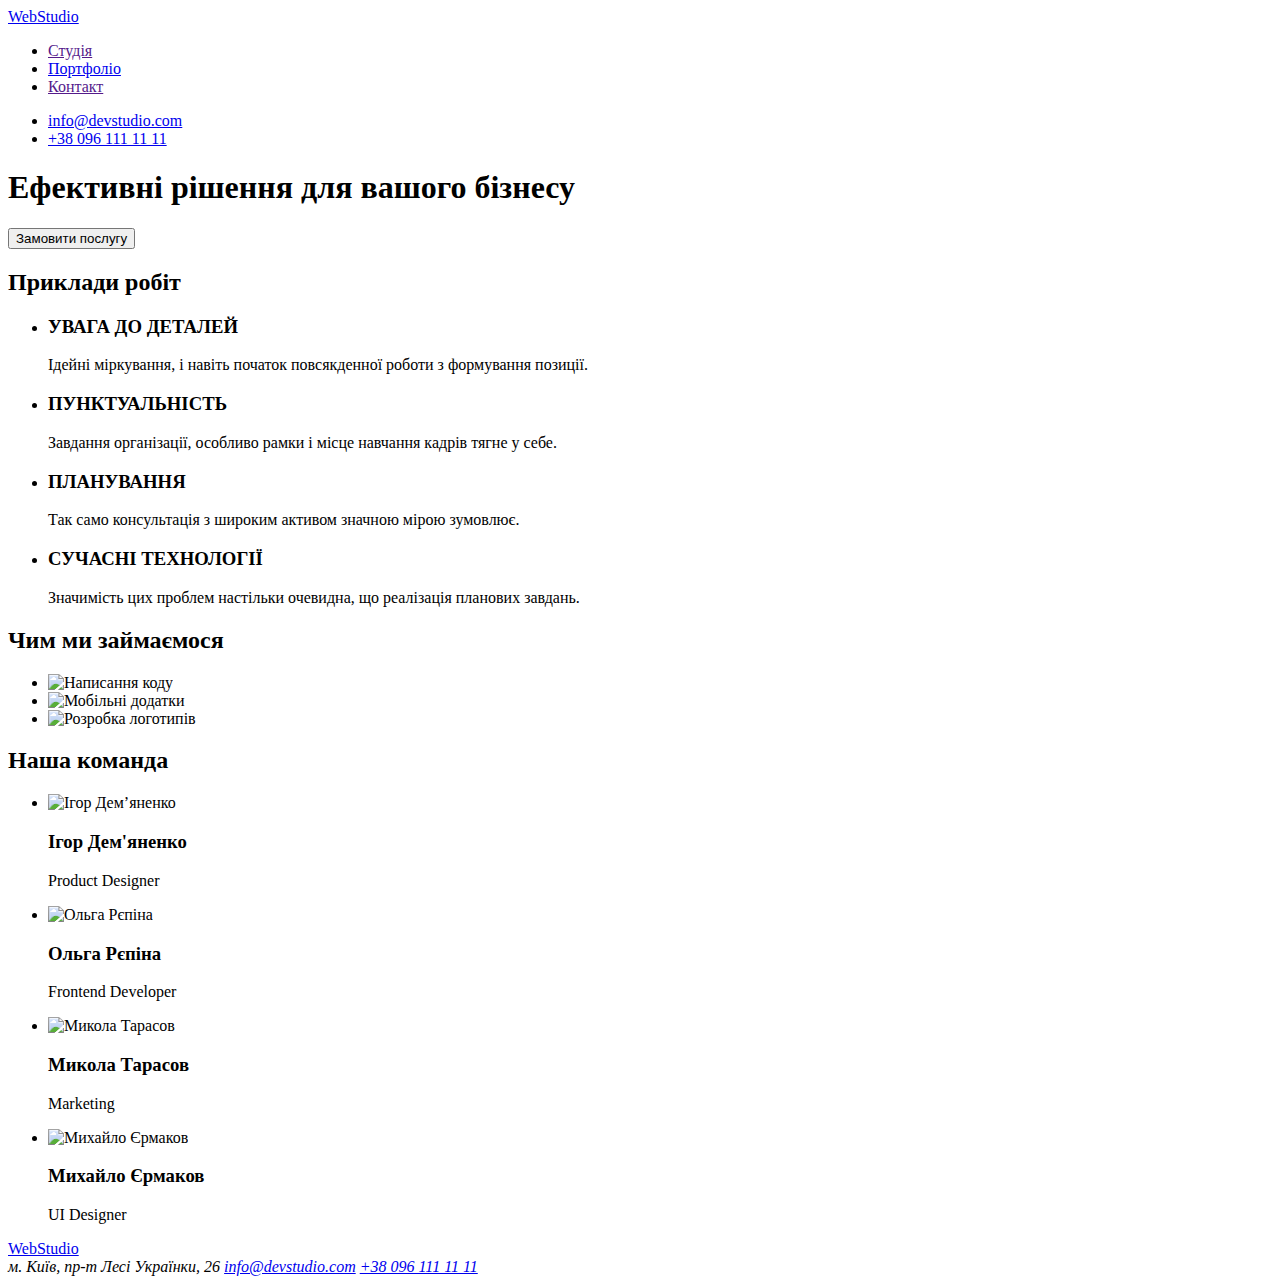
==== index.html @ 47324430 "поправил заголовки в index.html" ====
<!DOCTYPE html>
<html lang="ua">
  <head>
    <meta charset="UTF-8" />
    <meta name="viewport" content="width=device-width, initial-scale=1.0" />
    <title>WebStudio</title>
  </head>
  <body>
    <header>
      <nav>
        <a href="#">WebStudio</a>
        <ul>
          <li><a href="">Студія</a></li>
          <li><a href="./portfolio.html">Портфоліо</a></li>
          <li><a href="">Контакт</a></li>
        </ul>
      </nav>
      <ul>
        <li><a href="#">info@devstudio.com</a></li>
        <li><a href="#">+38 096 111 11 11</a></li>
      </ul>
    </header>
    <main>
      <section>
        <h1>Ефективні рішення для вашого бізнесу</h1>
        <button>Замовити послугу</button>
      </section>
      <section>
        <h2>Приклади робіт</h2>
        <ul>
          <li>
            <h3>УВАГА ДО ДЕТАЛЕЙ</h3>
            <p>
              Ідейні міркування, і навіть початок повсякденної роботи з
              формування позиції.
            </p>
          </li>
          <li>
            <h3>ПУНКТУАЛЬНІСТЬ</h3>
            <p>
              Завдання організації, особливо рамки і місце навчання кадрів тягне
              у себе.
            </p>
          </li>
          <li>
            <h3>ПЛАНУВАННЯ</h3>
            <p>
              Так само консультація з широким активом значною мірою зумовлює.
            </p>
          </li>
          <li>
            <h3>СУЧАСНІ ТЕХНОЛОГІЇ</h3>
            <p>
              Значимість цих проблем настільки очевидна, що реалізація планових
              завдань.
            </p>
          </li>
        </ul>
      </section>
      <section>
        <h2>Чим ми займаємося</h2>
        <ul>
          <li>
            <img src="./imeges/keydoard.jpg" alt="Написання коду" width="370" />
          </li>
          <li>
            <img
              src="./imeges/displey.jpg"
              alt="Мобільні додатки"
              width="370"
            />
          </li>
          <li>
            <img
              src="./imeges/tablet.jpg"
              alt="Розробка логотипів"
              width="370"
            />
          </li>
        </ul>
      </section>
      <section>
        <h2>Наша команда</h2>
        <ul>
          <li>
            <img src="./imeges/igor.jpg" alt="Ігор Демʼяненко" width="270" />
            <h3>Ігор Дем'яненко</h3>
            <p>Product Designer</p>
          </li>
          <li>
            <img src="./imeges/olga.jpg" alt="Ольга Рєпіна" width="270" />
            <h3>Ольга Рєпіна</h3>
            <p>Frontend Developer</p>
          </li>
          <li>
            <img src="./imeges/mukola.jpg" alt="Микола Тарасов" width="270" />
            <h3>Микола Тарасов</h3>
            <p>Marketing</p>
          </li>
          <li>
            <img src="./imeges/myhaylo.jpg" alt="Михайло Єрмаков" width="270" />
            <h3>Михайло Єрмаков</h3>
            <p>UI Designer</p>
          </li>
        </ul>
      </section>
    </main>
    <footer>
      <a href="#">WebStudio</a>
      <address>
        м. Київ, пр-т Лесі Українки, 26 <a href="#">info@devstudio.com</a>
        <a href="#">+38 096 111 11 11</a>
      </address>
    </footer>
  </body>
</html>
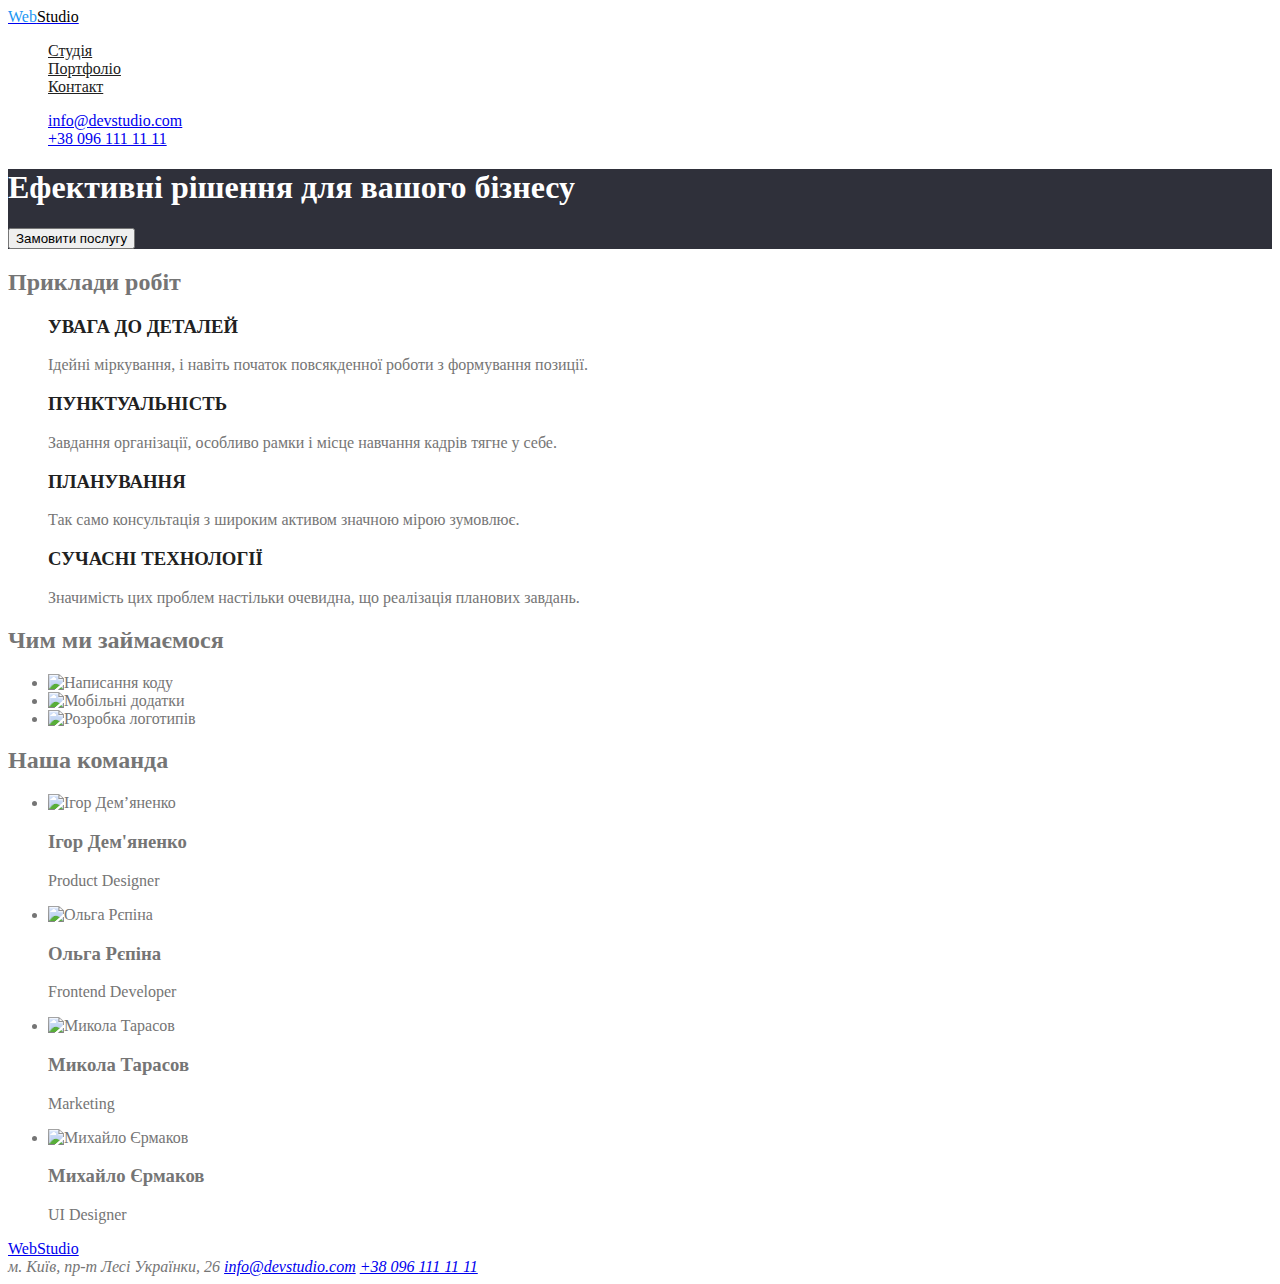
==== commit 302b96c2: "добавил style.css" ====
--- a/index.html
+++ b/index.html
@@ -4,52 +4,58 @@
     <meta charset="UTF-8" />
     <meta name="viewport" content="width=device-width, initial-scale=1.0" />
     <title>WebStudio</title>
+    <link rel="stylesheet" href="css/style.css" />
   </head>
   <body>
     <header>
       <nav>
-        <a href="#">WebStudio</a>
-        <ul>
-          <li><a href="">Студія</a></li>
-          <li><a href="./portfolio.html">Портфоліо</a></li>
-          <li><a href="">Контакт</a></li>
+        <a href="#" class="logo"
+          ><span class="color-blu">Web</span
+          ><span class="color-black">Studio</span></a
+        >
+        <ul class="site-nav list">
+          <li><a href="" class="link">Студія</a></li>
+          <li><a href="./portfolio.html" class="link">Портфоліо</a></li>
+          <li><a href="" class="link">Контакт</a></li>
         </ul>
       </nav>
-      <ul>
+      <ul class="contact-nav list">
         <li><a href="#">info@devstudio.com</a></li>
         <li><a href="#">+38 096 111 11 11</a></li>
       </ul>
     </header>
     <main>
-      <section>
-        <h1>Ефективні рішення для вашого бізнесу</h1>
+      <!-- Hero -->
+      <section class="hero">
+        <h1 class="hero-title">Ефективні рішення для вашого бізнесу</h1>
         <button>Замовити послугу</button>
       </section>
-      <section>
+      <!-- Feature -->
+      <section class="section">
         <h2>Приклади робіт</h2>
-        <ul>
+        <ul class="feature-list list">
           <li>
-            <h3>УВАГА ДО ДЕТАЛЕЙ</h3>
+            <h3 class="title">УВАГА ДО ДЕТАЛЕЙ</h3>
             <p>
               Ідейні міркування, і навіть початок повсякденної роботи з
               формування позиції.
             </p>
           </li>
           <li>
-            <h3>ПУНКТУАЛЬНІСТЬ</h3>
+            <h3 class="title">ПУНКТУАЛЬНІСТЬ</h3>
             <p>
               Завдання організації, особливо рамки і місце навчання кадрів тягне
               у себе.
             </p>
           </li>
           <li>
-            <h3>ПЛАНУВАННЯ</h3>
+            <h3 class="title">ПЛАНУВАННЯ</h3>
             <p>
               Так само консультація з широким активом значною мірою зумовлює.
             </p>
           </li>
           <li>
-            <h3>СУЧАСНІ ТЕХНОЛОГІЇ</h3>
+            <h3 class="title">СУЧАСНІ ТЕХНОЛОГІЇ</h3>
             <p>
               Значимість цих проблем настільки очевидна, що реалізація планових
               завдань.
@@ -57,8 +63,8 @@
           </li>
         </ul>
       </section>
-      <section>
-        <h2>Чим ми займаємося</h2>
+      <section class="">
+        <h2 class="">Чим ми займаємося</h2>
         <ul>
           <li>
             <img src="./imeges/keydoard.jpg" alt="Написання коду" width="370" />
@@ -79,27 +85,27 @@
           </li>
         </ul>
       </section>
-      <section>
-        <h2>Наша команда</h2>
+      <section class="">
+        <h2 class="">Наша команда</h2>
         <ul>
           <li>
             <img src="./imeges/igor.jpg" alt="Ігор Демʼяненко" width="270" />
-            <h3>Ігор Дем'яненко</h3>
+            <h3 class="">Ігор Дем'яненко</h3>
             <p>Product Designer</p>
           </li>
           <li>
             <img src="./imeges/olga.jpg" alt="Ольга Рєпіна" width="270" />
-            <h3>Ольга Рєпіна</h3>
+            <h3 class="">Ольга Рєпіна</h3>
             <p>Frontend Developer</p>
           </li>
           <li>
             <img src="./imeges/mukola.jpg" alt="Микола Тарасов" width="270" />
-            <h3>Микола Тарасов</h3>
+            <h3 class="">Микола Тарасов</h3>
             <p>Marketing</p>
           </li>
           <li>
             <img src="./imeges/myhaylo.jpg" alt="Михайло Єрмаков" width="270" />
-            <h3>Михайло Єрмаков</h3>
+            <h3 class="">Михайло Єрмаков</h3>
             <p>UI Designer</p>
           </li>
         </ul>
--- a/css/style.css
+++ b/css/style.css
@@ -0,0 +1,54 @@
+/* 
+цвет ховера текста #2196F3
+главный цвет текста #212121
+вторичный цвет текста #757575
+цвет главного заголовка #FFFFFF
+вторичный цвет фона #F5F4FA
+
+ */
+.list {
+  list-style: none;
+}
+
+body {
+  background-color: #fff;
+  color: #757575;
+}
+/* header */
+
+.logo .color-blu {
+  color: #2196f3;
+}
+.logo .color-black {
+  color: #000000;
+}
+
+/* site nav */
+
+.site-nav .link {
+  color: #212121;
+}
+.site-nav .link:hover,
+.site-nav .link:focus {
+  color: #2196f3;
+}
+
+/* Hero */
+.hero {
+  background-color: #2f303a;
+}
+.hero .hero-title {
+  color: #ffffff;
+}
+
+/* section section-title */
+
+.section .section-title {
+  color: #212121;
+}
+
+/* Feature */
+
+.feature-list .title {
+  color: #212121;
+}
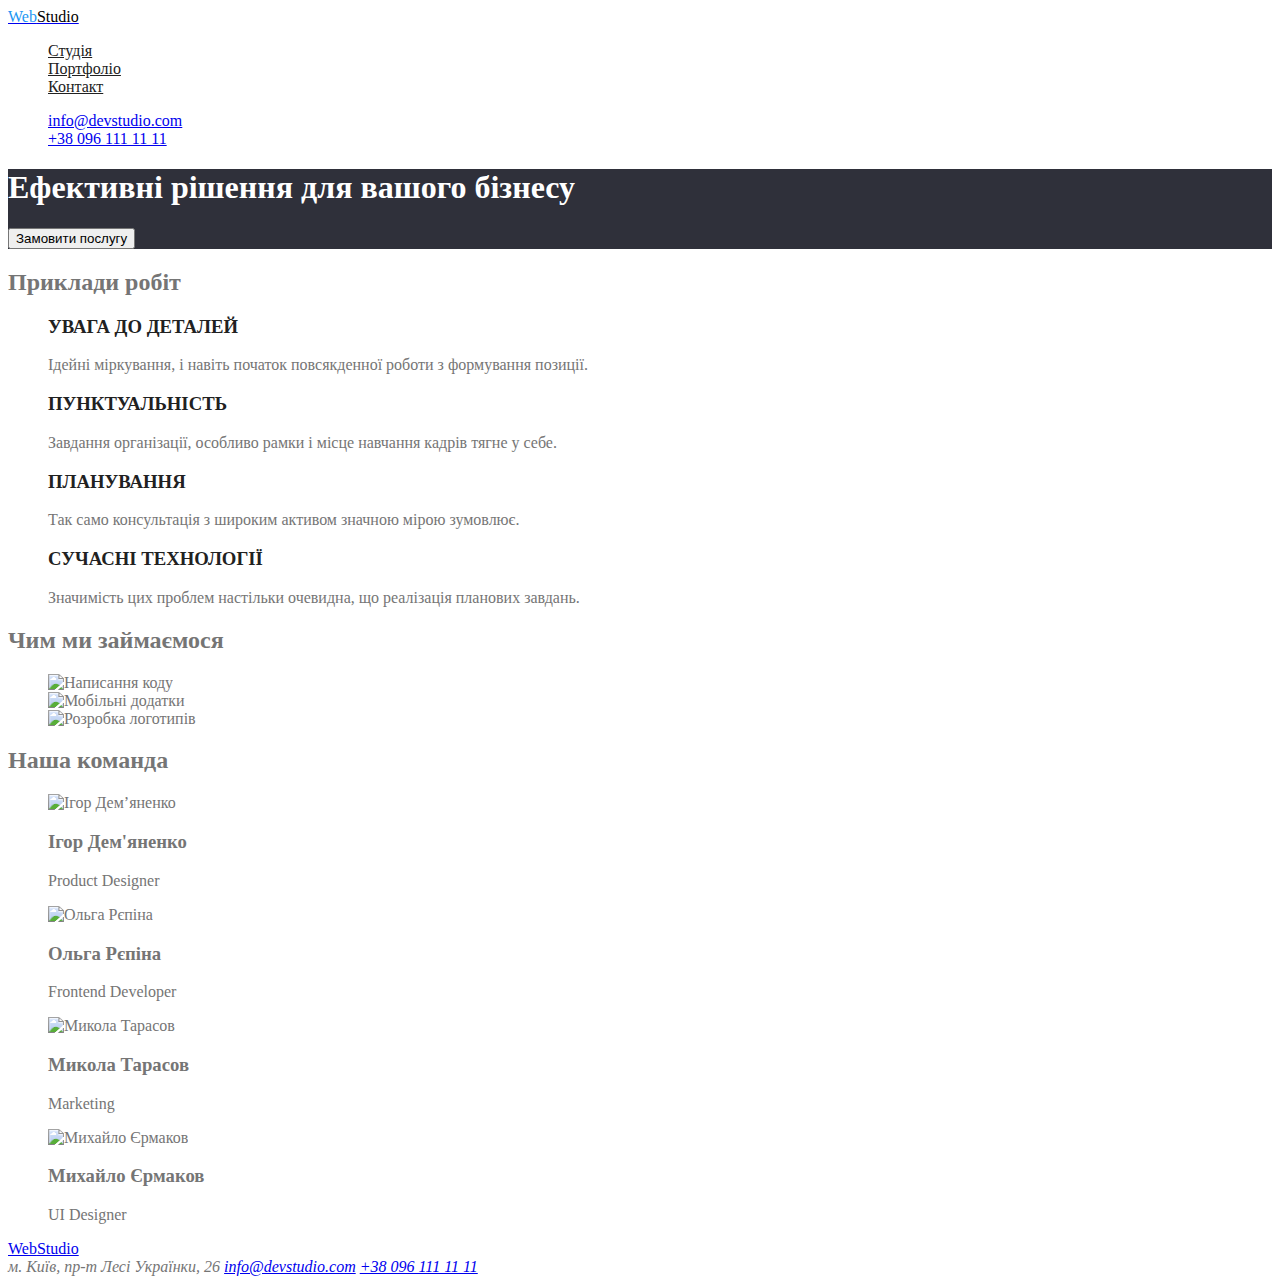
==== commit fec347d4: "внес правки в index.html" ====
--- a/index.html
+++ b/index.html
@@ -1,5 +1,5 @@
 <!DOCTYPE html>
-<html lang="ua">
+<html lang="uk">
   <head>
     <meta charset="UTF-8" />
     <meta name="viewport" content="width=device-width, initial-scale=1.0" />
@@ -63,9 +63,9 @@
           </li>
         </ul>
       </section>
-      <section class="">
-        <h2 class="">Чим ми займаємося</h2>
-        <ul>
+      <section class="works">
+        <h2 class="works-title">Чим ми займаємося</h2>
+        <ul class="list">
           <li>
             <img src="./imeges/keydoard.jpg" alt="Написання коду" width="370" />
           </li>
@@ -85,37 +85,42 @@
           </li>
         </ul>
       </section>
-      <section class="">
-        <h2 class="">Наша команда</h2>
-        <ul>
+      <!-- Team -->
+      <section class="team">
+        <h2 class="team-title">Наша команда</h2>
+        <ul class="list">
           <li>
             <img src="./imeges/igor.jpg" alt="Ігор Демʼяненко" width="270" />
-            <h3 class="">Ігор Дем'яненко</h3>
+            <h3 class="team-name">Ігор Дем'яненко</h3>
             <p>Product Designer</p>
           </li>
           <li>
             <img src="./imeges/olga.jpg" alt="Ольга Рєпіна" width="270" />
-            <h3 class="">Ольга Рєпіна</h3>
+            <h3 class="team-name">Ольга Рєпіна</h3>
             <p>Frontend Developer</p>
           </li>
           <li>
             <img src="./imeges/mukola.jpg" alt="Микола Тарасов" width="270" />
-            <h3 class="">Микола Тарасов</h3>
+            <h3 class="team-name">Микола Тарасов</h3>
             <p>Marketing</p>
           </li>
           <li>
             <img src="./imeges/myhaylo.jpg" alt="Михайло Єрмаков" width="270" />
-            <h3 class="">Михайло Єрмаков</h3>
+            <h3 class="team-name">Михайло Єрмаков</h3>
             <p>UI Designer</p>
           </li>
         </ul>
       </section>
     </main>
-    <footer>
-      <a href="#">WebStudio</a>
+    <footer class="footer">
+      <a class="footer-logo" href="#"
+        ><span class="color-blu">Web</span
+        ><span class="color-white">Studio</span></a
+      >
       <address>
-        м. Київ, пр-т Лесі Українки, 26 <a href="#">info@devstudio.com</a>
-        <a href="#">+38 096 111 11 11</a>
+        м. Київ, пр-т Лесі Українки, 26
+        <a href="mailto:info@devstudio.com">info@devstudio.com</a>
+        <a href="tel:+380961111111">+38 096 111 11 11</a>
       </address>
     </footer>
   </body>
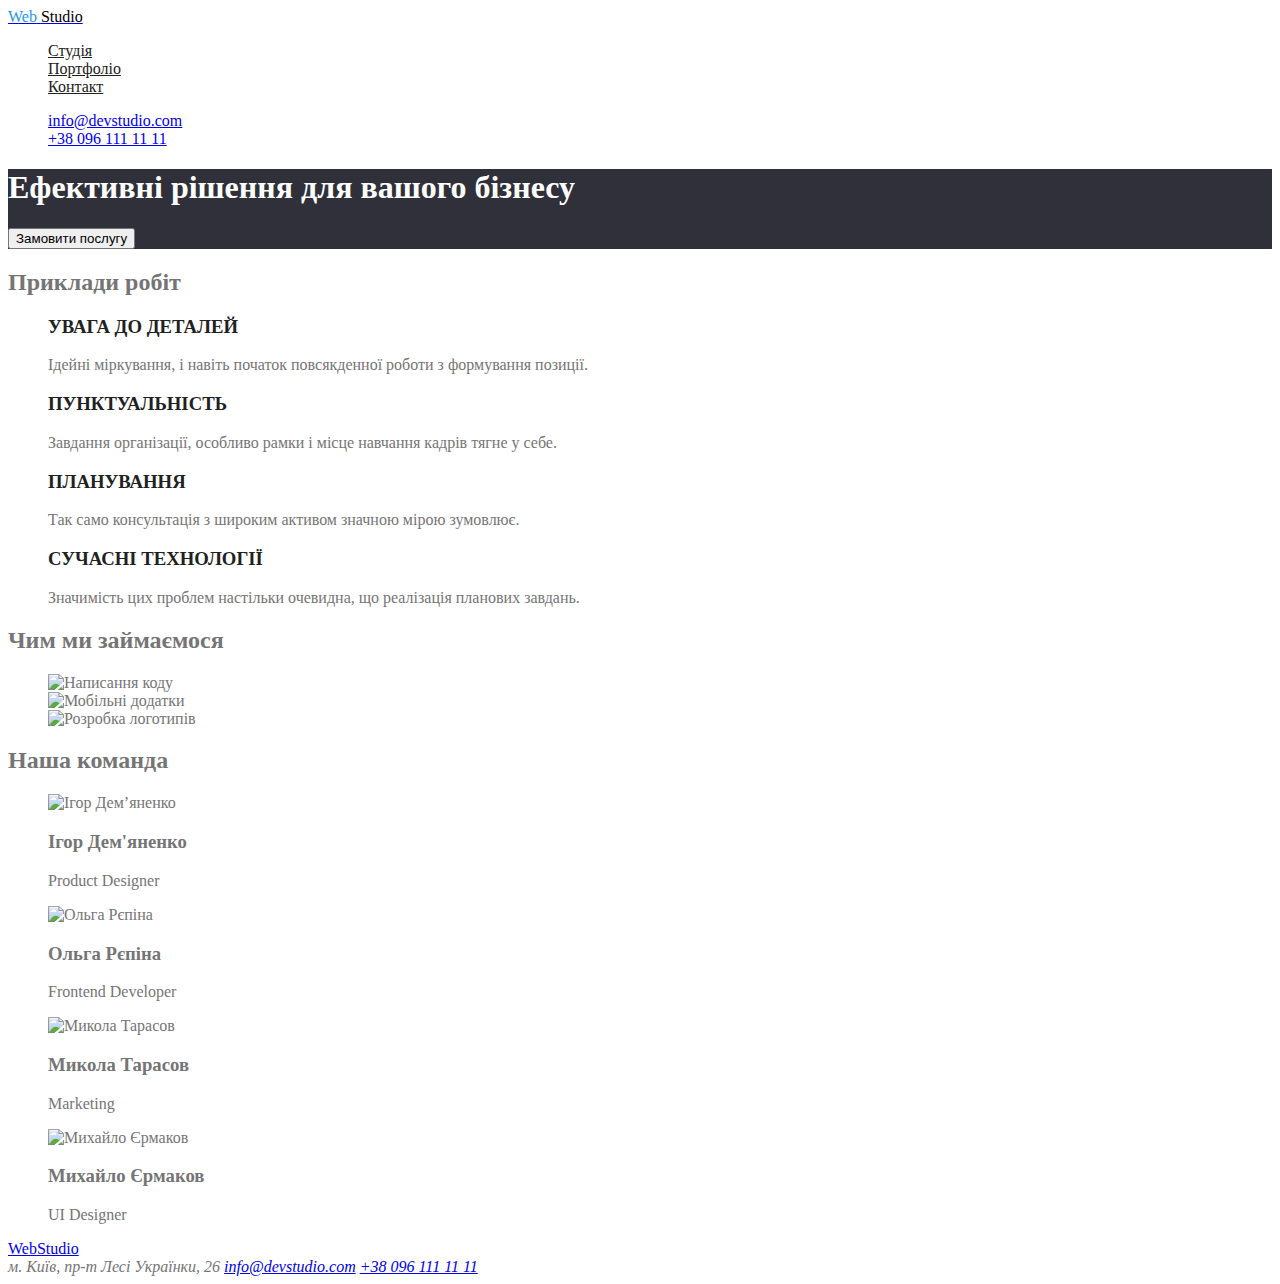
==== commit 0e29083a: "update index.html" ====
--- a/index.html
+++ b/index.html
@@ -4,31 +4,45 @@
     <meta charset="UTF-8" />
     <meta name="viewport" content="width=device-width, initial-scale=1.0" />
     <title>WebStudio</title>
+    <link rel="preconnect" href="https://fonts.googleapis.com" />
+    <link rel="preconnect" href="https://fonts.gstatic.com" crossorigin />
+    <link
+      href="https://fonts.googleapis.com/css2?family=Raleway:wght@400;700&family=Roboto:wght@400;500;700;900&display=swap"
+      rel="stylesheet"
+    />
     <link rel="stylesheet" href="css/style.css" />
   </head>
   <body>
     <header>
+      <!-- site nav -->
       <nav>
-        <a href="#" class="logo"
-          ><span class="color-blu">Web</span
-          ><span class="color-black">Studio</span></a
-        >
+        <a href="./index.html" class="logo list">
+          <span class="color-blu">Web</span>
+          <span class="color-black">Studio</span>
+        </a>
         <ul class="site-nav list">
           <li><a href="" class="link">Студія</a></li>
           <li><a href="./portfolio.html" class="link">Портфоліо</a></li>
           <li><a href="" class="link">Контакт</a></li>
         </ul>
       </nav>
-      <ul class="contact-nav list">
-        <li><a href="#">info@devstudio.com</a></li>
-        <li><a href="#">+38 096 111 11 11</a></li>
+      <!-- Contakt -->
+      <ul class="contakt-nav list">
+        <li>
+          <a href="mailto:info@devstudio.com" class="contakt"
+            >info@devstudio.com</a
+          >
+        </li>
+        <li>
+          <a href="tel:+380961111111" class="contakt">+38 096 111 11 11</a>
+        </li>
       </ul>
     </header>
     <main>
       <!-- Hero -->
       <section class="hero">
         <h1 class="hero-title">Ефективні рішення для вашого бізнесу</h1>
-        <button>Замовити послугу</button>
+        <button class="button">Замовити послугу</button>
       </section>
       <!-- Feature -->
       <section class="section">
@@ -36,27 +50,27 @@
         <ul class="feature-list list">
           <li>
             <h3 class="title">УВАГА ДО ДЕТАЛЕЙ</h3>
-            <p>
+            <p class="feature-text">
               Ідейні міркування, і навіть початок повсякденної роботи з
               формування позиції.
             </p>
           </li>
           <li>
             <h3 class="title">ПУНКТУАЛЬНІСТЬ</h3>
-            <p>
+            <p class="feature-text">
               Завдання організації, особливо рамки і місце навчання кадрів тягне
               у себе.
             </p>
           </li>
           <li>
             <h3 class="title">ПЛАНУВАННЯ</h3>
-            <p>
+            <p class="feature-text">
               Так само консультація з широким активом значною мірою зумовлює.
             </p>
           </li>
           <li>
             <h3 class="title">СУЧАСНІ ТЕХНОЛОГІЇ</h3>
-            <p>
+            <p class="feature-text">
               Значимість цих проблем настільки очевидна, що реалізація планових
               завдань.
             </p>
@@ -92,22 +106,22 @@
           <li>
             <img src="./imeges/igor.jpg" alt="Ігор Демʼяненко" width="270" />
             <h3 class="team-name">Ігор Дем'яненко</h3>
-            <p>Product Designer</p>
+            <p class="team-prof">Product Designer</p>
           </li>
           <li>
             <img src="./imeges/olga.jpg" alt="Ольга Рєпіна" width="270" />
             <h3 class="team-name">Ольга Рєпіна</h3>
-            <p>Frontend Developer</p>
+            <p class="team-prof">Frontend Developer</p>
           </li>
           <li>
             <img src="./imeges/mukola.jpg" alt="Микола Тарасов" width="270" />
             <h3 class="team-name">Микола Тарасов</h3>
-            <p>Marketing</p>
+            <p class="team-prof">Marketing</p>
           </li>
           <li>
             <img src="./imeges/myhaylo.jpg" alt="Михайло Єрмаков" width="270" />
             <h3 class="team-name">Михайло Єрмаков</h3>
-            <p>UI Designer</p>
+            <p class="team-prof">UI Designer</p>
           </li>
         </ul>
       </section>
@@ -117,10 +131,12 @@
         ><span class="color-blu">Web</span
         ><span class="color-white">Studio</span></a
       >
-      <address>
-        м. Київ, пр-т Лесі Українки, 26
-        <a href="mailto:info@devstudio.com">info@devstudio.com</a>
-        <a href="tel:+380961111111">+38 096 111 11 11</a>
+      <address class="address">
+        <span class="address-name">м. Київ, пр-т Лесі Українки, 26</span>
+        <a href="mailto:info@devstudio.com" class="address-mail list"
+          >info@devstudio.com</a
+        >
+        <a href="tel:+380961111111" class="address-tel list">+38 096 111 11 11</a>
       </address>
     </footer>
   </body>
